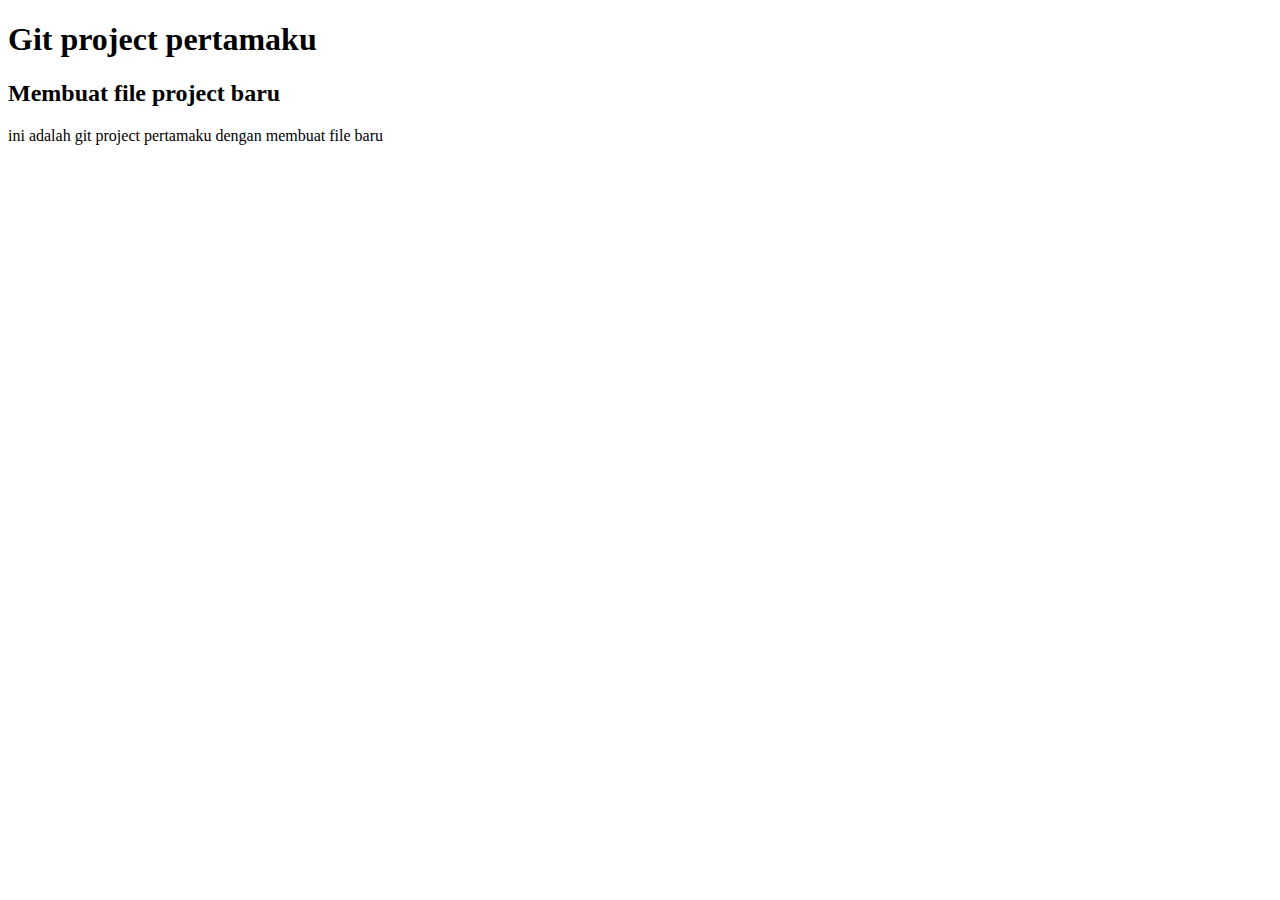
==== index.html @ c85caa75 "project 1" ====
<!DOCTYPE html>
<html lang="en">
<head>
    <meta charset="UTF-8">
    <meta name="viewport" content="width=device-width, initial-scale=1.0">
    <title>Document</title>
</head>
<body>
    <h1>Git project pertamaku </h1>
    <h2>Membuat file project baru</h2>
    <p>ini adalah git project pertamaku dengan membuat file baru </p>
    
</body>
</html>
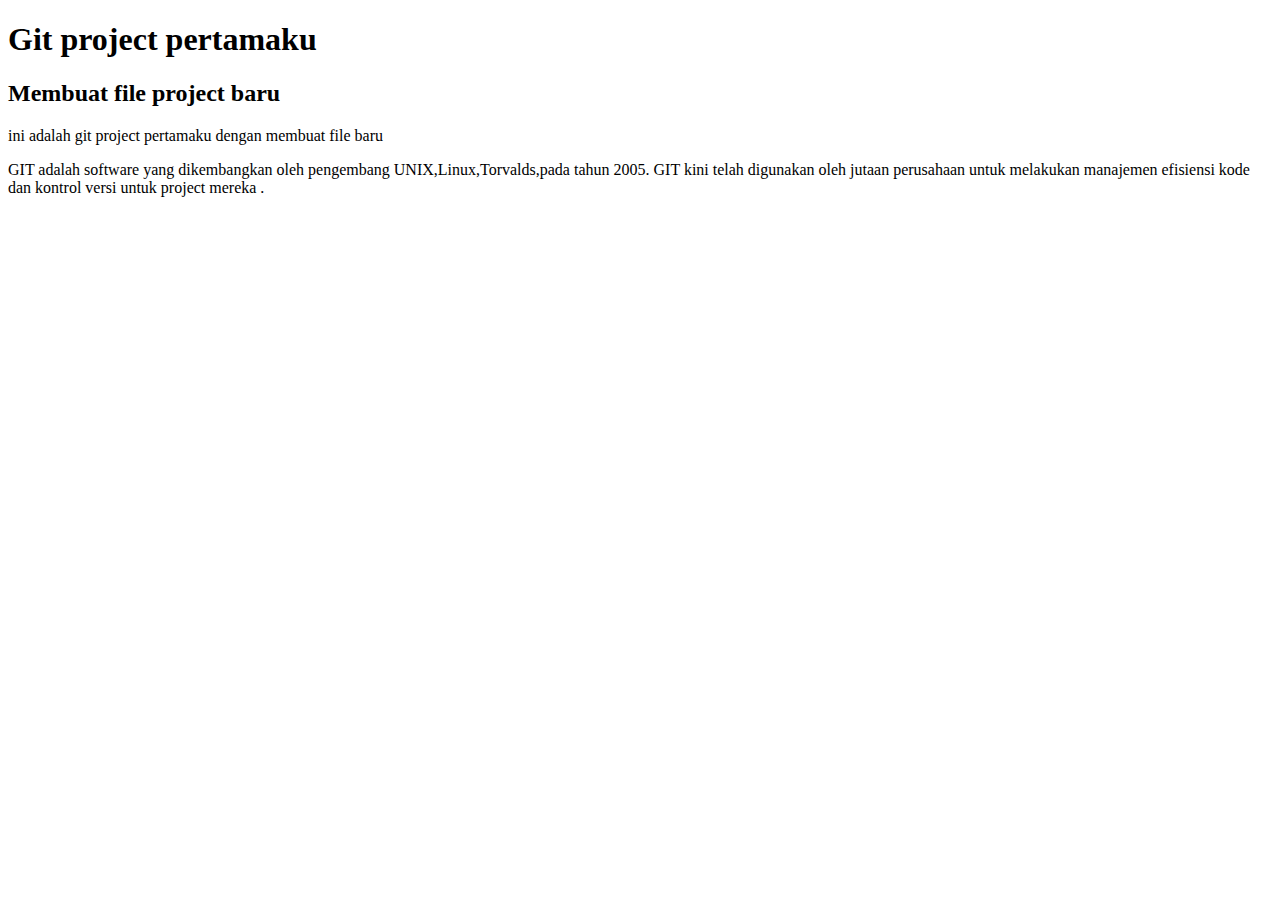
==== commit 9f3fdf6c: "Update index.html" ====
--- a/index.html
+++ b/index.html
@@ -9,6 +9,7 @@
     <h1>Git project pertamaku </h1>
     <h2>Membuat file project baru</h2>
     <p>ini adalah git project pertamaku dengan membuat file baru </p>
-    
+    <p>GIT adalah software yang dikembangkan oleh pengembang UNIX,Linux,Torvalds,pada tahun 2005.
+    GIT kini telah digunakan oleh jutaan perusahaan untuk melakukan manajemen efisiensi kode dan kontrol versi untuk project mereka . </p>
 </body>
-</html>+</html>
